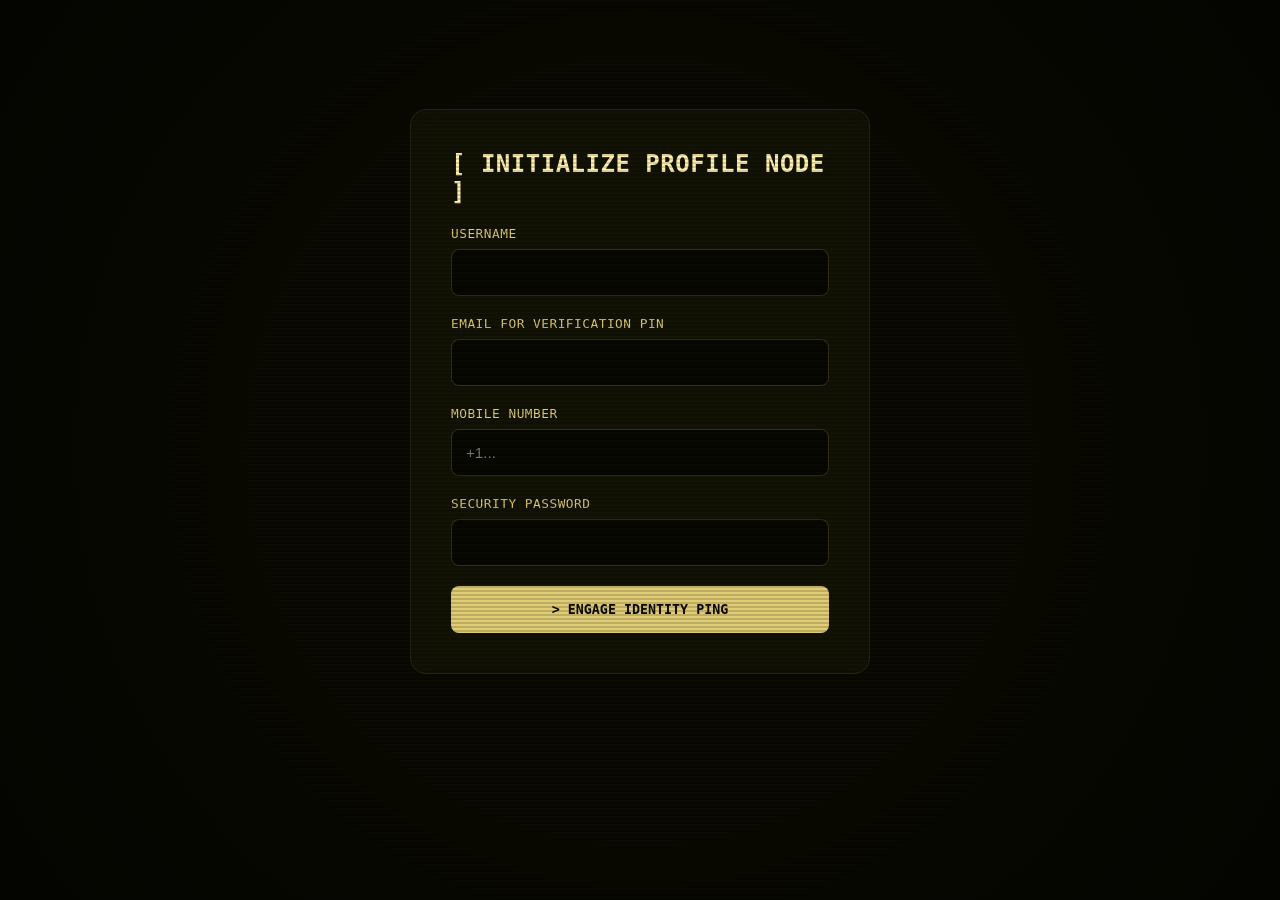
==== register.html @ 0dbda766 "Add files via upload" ====
<!DOCTYPE html>
<html lang="en">
<head>
    <meta charset="UTF-8">
    <meta name="viewport" content="width=device-width, initial-scale=1.0">
    <title>Dream? // Node Registry</title>
    <link rel="stylesheet" href="style.css">
</head>
<body>
    <div class="crt-overlay"></div><div class="scanlines"></div>
    <div class="container" style="max-width: 500px;">
        <section class="modern-card reveal" style="margin-top: 15%;">
            <h2>[ INITIALIZE PROFILE NODE ]</h2>
            <form action="YOUR_RENDER_URL/register" method="POST" class="submission-form">
                <div class="form-group"><label>USERNAME</label><input type="text" name="username" required></div>
                <div class="form-group"><label>EMAIL FOR VERIFICATION PIN</label><input type="email" name="email" required></div>
                <div class="form-group"><label>MOBILE NUMBER</label><input type="tel" name="phone" placeholder="+1..." required></div>
                <div class="form-group"><label>SECURITY PASSWORD</label><input type="password" name="password" required></div>
                <button type="submit" class="submit-btn">> ENGAGE IDENTITY PING</button>
            </form>
        </section>
    </div>
    <script src="reveal.js"></script>
</body>
</html>
---- style.css ----
/* --- Modern Cinematic Cyber-Backrooms Theme --- */
:root {
    --bg-main: #0a0a03;
    --panel-bg: rgba(22, 22, 8, 0.7);
    --neon-yellow: #dfcc74;
    --dim-yellow: #5e542a;
    --bright-glow: #fff0ad;
    --alert-red: #ff3333;
    --transition-smooth: all 0.8s cubic-bezier(0.25, 1, 0.5, 1);
}

* {
    box-sizing: border-box;
    margin: 0;
    padding: 0;
    scroll-behavior: smooth;
}

::-webkit-scrollbar { width: 6px; }
::-webkit-scrollbar-track { background: var(--bg-main); }
::-webkit-scrollbar-thumb { background: var(--dim-yellow); border-radius: 3px; }
::-webkit-scrollbar-thumb:hover { background: var(--neon-yellow); }

body {
    background-color: var(--bg-main);
    color: var(--neon-yellow);
    font-family: 'Segoe UI', Tahoma, Geneva, Verdana, sans-serif;
    letter-spacing: 0.5px;
    overflow-x: hidden;
    position: relative;
}

.crt-overlay {
    position: fixed;
    top: 0; left: 0; width: 100vw; height: 100vh;
    background: radial-gradient(circle, rgba(0,0,0,0) 50%, rgba(0,0,0,0.5) 100%);
    pointer-events: none; z-index: 999;
}

.scanlines {
    position: fixed;
    top: 0; left: 0; width: 100%; height: 100%;
    background: linear-gradient(rgba(18, 16, 16, 0) 50%, rgba(0, 0, 0, 0.15) 50%);
    background-size: 100% 4px;
    pointer-events: none; z-index: 998;
}

.container {
    max-width: 1100px;
    margin: 0 auto;
    padding: 40px 20px;
}

header { text-align: center; padding: 40px 0; }

.title-logo {
    font-size: 4.5rem;
    font-weight: 900;
    letter-spacing: 12px;
    color: var(--neon-yellow);
    text-shadow: 0 0 20px rgba(223, 204, 116, 0.2);
    margin-bottom: 10px;
    text-transform: uppercase;
}

.subtitle {
    font-family: monospace;
    font-size: 0.9rem;
    letter-spacing: 6px;
    color: var(--dim-yellow);
    text-transform: uppercase;
}

.nav-container { position: sticky; top: 20px; z-index: 100; margin-bottom: 60px; }

.terminal-nav {
    display: flex;
    justify-content: center;
    gap: 10px;
    background: rgba(15, 15, 5, 0.85);
    backdrop-filter: blur(12px);
    -webkit-backdrop-filter: blur(12px);
    padding: 12px;
    border: 1px solid rgba(223, 204, 116, 0.15);
    border-radius: 12px;
}

.nav-link {
    color: var(--neon-yellow);
    text-decoration: none;
    padding: 8px 20px;
    font-family: monospace;
    font-size: 0.85rem;
    font-weight: bold;
    border-radius: 6px;
    transition: var(--transition-smooth);
}

.nav-link:hover, .nav-link.active {
    background: rgba(223, 204, 116, 0.15);
    color: var(--bright-glow);
}

/* Scroll Animation Engine Settings */
.reveal { opacity: 0; transform: translateY(40px); transition: var(--transition-smooth); }
.reveal.slide-left { transform: translateX(-50px); }
.reveal.slide-right { transform: translateX(50px); }
.reveal.active { opacity: 1; transform: translateY(0) translateX(0); }

.modern-card {
    background: var(--panel-bg);
    backdrop-filter: blur(8px);
    -webkit-backdrop-filter: blur(8px);
    border: 1px solid rgba(223, 204, 116, 0.1);
    border-radius: 16px;
    padding: 40px;
    margin-bottom: 40px;
}

.modern-card h2 {
    font-family: monospace;
    font-size: 1.5rem;
    margin-bottom: 20px;
    color: var(--bright-glow);
}

.features-grid { display: grid; grid-template-columns: 1fr 1fr; gap: 25px; }

.feature-box {
    background: rgba(10, 10, 4, 0.5);
    border-left: 4px solid var(--dim-yellow);
    padding: 25px;
    border-radius: 4px 12px 12px 4px;
    transition: var(--transition-smooth);
}

.feature-box:hover {
    border-left-color: var(--neon-yellow);
    background: rgba(223, 204, 116, 0.03);
}

.submission-form { display: flex; flex-direction: column; gap: 20px; }
.form-row { display: grid; grid-template-columns: 1fr 1fr; gap: 20px; }
.form-group { display: flex; flex-direction: column; gap: 8px; }
.form-group label { font-family: monospace; font-size: 0.8rem; color: var(--neon-yellow); }

input, select, textarea {
    background: rgba(0, 0, 0, 0.5);
    border: 1px solid rgba(223, 204, 116, 0.2);
    border-radius: 8px;
    color: #fff;
    padding: 14px;
    font-size: 0.95rem;
}

.drag-drop-zone {
    border: 2px dashed rgba(223, 204, 116, 0.3);
    border-radius: 12px;
    padding: 40px;
    text-align: center;
    cursor: pointer;
}

.submit-btn {
    background: var(--neon-yellow);
    color: var(--bg-main);
    border: none;
    border-radius: 8px;
    padding: 16px;
    font-family: monospace;
    font-weight: bold;
    cursor: pointer;
    transition: var(--transition-smooth);
}

.submit-btn:hover { background: var(--bright-glow); box-shadow: 0 0 20px var(--neon-yellow); }
.coupon-box { background: #000; border: 1px dashed var(--neon-yellow); padding: 15px; text-align: center; color: #fff; font-family: monospace; font-size: 1.2rem; }

@media (max-width: 768px) { .features-grid, .form-row { grid-template-columns: 1fr; } }
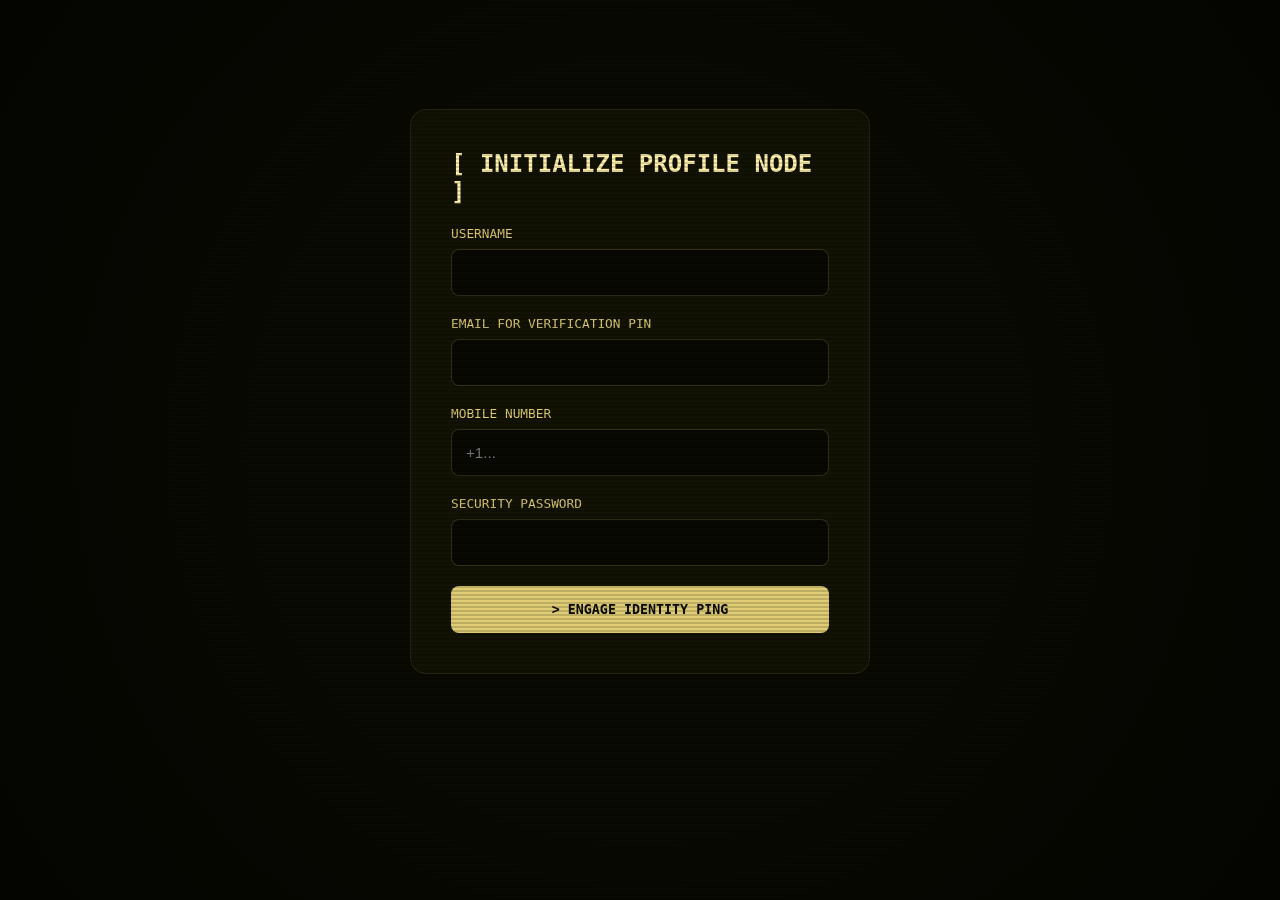
==== commit e92af0c2: "Update register.html" ====
--- a/register.html
+++ b/register.html
@@ -11,7 +11,7 @@
     <div class="container" style="max-width: 500px;">
         <section class="modern-card reveal" style="margin-top: 15%;">
             <h2>[ INITIALIZE PROFILE NODE ]</h2>
-            <form action="YOUR_RENDER_URL/register" method="POST" class="submission-form">
+            <form action="https://dream-web-backend.onrender.com/register" method="POST" class="submission-form">
                 <div class="form-group"><label>USERNAME</label><input type="text" name="username" required></div>
                 <div class="form-group"><label>EMAIL FOR VERIFICATION PIN</label><input type="email" name="email" required></div>
                 <div class="form-group"><label>MOBILE NUMBER</label><input type="tel" name="phone" placeholder="+1..." required></div>
@@ -22,4 +22,4 @@
     </div>
     <script src="reveal.js"></script>
 </body>
-</html>+</html>
--- a/style.css
+++ b/style.css
@@ -1,4 +1,3 @@
-/* --- Modern Cinematic Cyber-Backrooms Theme --- */
 :root {
     --bg-main: #0a0a03;
     --panel-bg: rgba(22, 22, 8, 0.7);
@@ -9,171 +8,37 @@
     --transition-smooth: all 0.8s cubic-bezier(0.25, 1, 0.5, 1);
 }
 
-* {
-    box-sizing: border-box;
-    margin: 0;
-    padding: 0;
-    scroll-behavior: smooth;
-}
+* { box-sizing: border-box; margin: 0; padding: 0; scroll-behavior: smooth; }
+body { background-color: var(--bg-main); color: var(--neon-yellow); font-family: 'Segoe UI', sans-serif; overflow-x: hidden; }
 
-::-webkit-scrollbar { width: 6px; }
-::-webkit-scrollbar-track { background: var(--bg-main); }
-::-webkit-scrollbar-thumb { background: var(--dim-yellow); border-radius: 3px; }
-::-webkit-scrollbar-thumb:hover { background: var(--neon-yellow); }
+.crt-overlay { position: fixed; top: 0; left: 0; width: 100vw; height: 100vh; background: radial-gradient(circle, rgba(0,0,0,0) 50%, rgba(0,0,0,0.5) 100%); pointer-events: none; z-index: 999; }
+.scanlines { position: fixed; top: 0; left: 0; width: 100%; height: 100%; background: linear-gradient(rgba(18, 16, 16, 0) 50%, rgba(0, 0, 0, 0.15) 50%); background-size: 100% 4px; pointer-events: none; z-index: 998; }
+.container { max-width: 1100px; margin: 0 auto; padding: 40px 20px; }
+header { text-align: center; padding: 40px 0; }
+.title-logo { font-size: 4.5rem; font-weight: 900; letter-spacing: 12px; color: var(--neon-yellow); text-shadow: 0 0 20px rgba(223, 204, 116, 0.2); }
+.subtitle { font-family: monospace; font-size: 0.9rem; letter-spacing: 6px; color: var(--dim-yellow); text-transform: uppercase; }
+.nav-container { position: sticky; top: 20px; z-index: 100; margin-bottom: 60px; }
+.terminal-nav { display: flex; justify-content: center; gap: 10px; background: rgba(15, 15, 5, 0.85); backdrop-filter: blur(12px); -webkit-backdrop-filter: blur(12px); padding: 12px; border: 1px solid rgba(223, 204, 116, 0.15); border-radius: 12px; }
+.nav-link { color: var(--neon-yellow); text-decoration: none; padding: 8px 20px; font-family: monospace; font-size: 0.85rem; font-weight: bold; border-radius: 6px; }
+.nav-link:hover, .nav-link.active { background: rgba(223, 204, 116, 0.15); color: var(--bright-glow); }
 
-body {
-    background-color: var(--bg-main);
-    color: var(--neon-yellow);
-    font-family: 'Segoe UI', Tahoma, Geneva, Verdana, sans-serif;
-    letter-spacing: 0.5px;
-    overflow-x: hidden;
-    position: relative;
-}
-
-.crt-overlay {
-    position: fixed;
-    top: 0; left: 0; width: 100vw; height: 100vh;
-    background: radial-gradient(circle, rgba(0,0,0,0) 50%, rgba(0,0,0,0.5) 100%);
-    pointer-events: none; z-index: 999;
-}
-
-.scanlines {
-    position: fixed;
-    top: 0; left: 0; width: 100%; height: 100%;
-    background: linear-gradient(rgba(18, 16, 16, 0) 50%, rgba(0, 0, 0, 0.15) 50%);
-    background-size: 100% 4px;
-    pointer-events: none; z-index: 998;
-}
-
-.container {
-    max-width: 1100px;
-    margin: 0 auto;
-    padding: 40px 20px;
-}
-
-header { text-align: center; padding: 40px 0; }
-
-.title-logo {
-    font-size: 4.5rem;
-    font-weight: 900;
-    letter-spacing: 12px;
-    color: var(--neon-yellow);
-    text-shadow: 0 0 20px rgba(223, 204, 116, 0.2);
-    margin-bottom: 10px;
-    text-transform: uppercase;
-}
-
-.subtitle {
-    font-family: monospace;
-    font-size: 0.9rem;
-    letter-spacing: 6px;
-    color: var(--dim-yellow);
-    text-transform: uppercase;
-}
-
-.nav-container { position: sticky; top: 20px; z-index: 100; margin-bottom: 60px; }
-
-.terminal-nav {
-    display: flex;
-    justify-content: center;
-    gap: 10px;
-    background: rgba(15, 15, 5, 0.85);
-    backdrop-filter: blur(12px);
-    -webkit-backdrop-filter: blur(12px);
-    padding: 12px;
-    border: 1px solid rgba(223, 204, 116, 0.15);
-    border-radius: 12px;
-}
-
-.nav-link {
-    color: var(--neon-yellow);
-    text-decoration: none;
-    padding: 8px 20px;
-    font-family: monospace;
-    font-size: 0.85rem;
-    font-weight: bold;
-    border-radius: 6px;
-    transition: var(--transition-smooth);
-}
-
-.nav-link:hover, .nav-link.active {
-    background: rgba(223, 204, 116, 0.15);
-    color: var(--bright-glow);
-}
-
-/* Scroll Animation Engine Settings */
 .reveal { opacity: 0; transform: translateY(40px); transition: var(--transition-smooth); }
 .reveal.slide-left { transform: translateX(-50px); }
 .reveal.slide-right { transform: translateX(50px); }
 .reveal.active { opacity: 1; transform: translateY(0) translateX(0); }
 
-.modern-card {
-    background: var(--panel-bg);
-    backdrop-filter: blur(8px);
-    -webkit-backdrop-filter: blur(8px);
-    border: 1px solid rgba(223, 204, 116, 0.1);
-    border-radius: 16px;
-    padding: 40px;
-    margin-bottom: 40px;
-}
-
-.modern-card h2 {
-    font-family: monospace;
-    font-size: 1.5rem;
-    margin-bottom: 20px;
-    color: var(--bright-glow);
-}
-
+.modern-card { background: var(--panel-bg); border: 1px solid rgba(223, 204, 116, 0.1); border-radius: 16px; padding: 40px; margin-bottom: 40px; }
+.modern-card h2 { font-family: monospace; font-size: 1.5rem; margin-bottom: 20px; color: var(--bright-glow); }
 .features-grid { display: grid; grid-template-columns: 1fr 1fr; gap: 25px; }
-
-.feature-box {
-    background: rgba(10, 10, 4, 0.5);
-    border-left: 4px solid var(--dim-yellow);
-    padding: 25px;
-    border-radius: 4px 12px 12px 4px;
-    transition: var(--transition-smooth);
-}
-
-.feature-box:hover {
-    border-left-color: var(--neon-yellow);
-    background: rgba(223, 204, 116, 0.03);
-}
+.feature-box { background: rgba(10, 10, 4, 0.5); border-left: 4px solid var(--dim-yellow); padding: 25px; border-radius: 4px 12px 12px 4px; }
 
 .submission-form { display: flex; flex-direction: column; gap: 20px; }
 .form-row { display: grid; grid-template-columns: 1fr 1fr; gap: 20px; }
 .form-group { display: flex; flex-direction: column; gap: 8px; }
 .form-group label { font-family: monospace; font-size: 0.8rem; color: var(--neon-yellow); }
+input, select, textarea { background: rgba(0, 0, 0, 0.5); border: 1px solid rgba(223, 204, 116, 0.2); border-radius: 8px; color: #fff; padding: 14px; font-size: 0.95rem; }
+.drag-drop-zone { border: 2px dashed rgba(223, 204, 116, 0.3); border-radius: 12px; padding: 40px; text-align: center; cursor: pointer; }
+.submit-btn { background: var(--neon-yellow); color: var(--bg-main); border: none; border-radius: 8px; padding: 16px; font-family: monospace; font-weight: bold; cursor: pointer; transition: var(--transition-smooth); }
+.submit-btn:hover { background: var(--bright-glow); box-shadow: 0 0 20px var(--neon-yellow); }
 
-input, select, textarea {
-    background: rgba(0, 0, 0, 0.5);
-    border: 1px solid rgba(223, 204, 116, 0.2);
-    border-radius: 8px;
-    color: #fff;
-    padding: 14px;
-    font-size: 0.95rem;
-}
-
-.drag-drop-zone {
-    border: 2px dashed rgba(223, 204, 116, 0.3);
-    border-radius: 12px;
-    padding: 40px;
-    text-align: center;
-    cursor: pointer;
-}
-
-.submit-btn {
-    background: var(--neon-yellow);
-    color: var(--bg-main);
-    border: none;
-    border-radius: 8px;
-    padding: 16px;
-    font-family: monospace;
-    font-weight: bold;
-    cursor: pointer;
-    transition: var(--transition-smooth);
-}
-
-.submit-btn:hover { background: var(--bright-glow); box-shadow: 0 0 20px var(--neon-yellow); }
-.coupon-box { background: #000; border: 1px dashed var(--neon-yellow); padding: 15px; text-align: center; color: #fff; font-family: monospace; font-size: 1.2rem; }
-
-@media (max-width: 768px) { .features-grid, .form-row { grid-template-columns: 1fr; } }+@media (max-width: 768px) { .features-grid, .form-row { grid-template-columns: 1fr; } }
